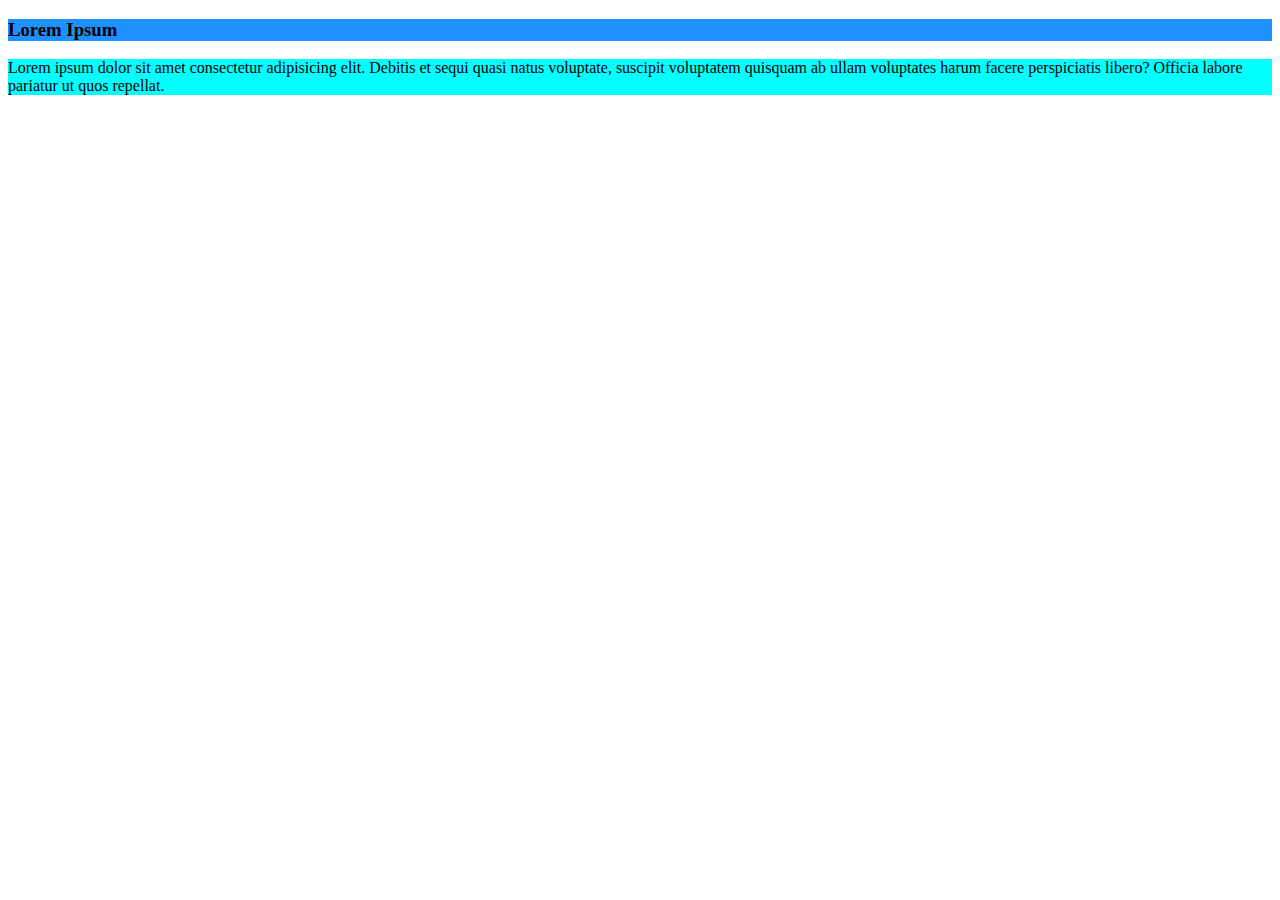
==== index.html @ cef72b93 "add background color" ====
<!DOCTYPE html>
<html lang="en">
<head>
    <meta charset="UTF-8">
    <meta name="viewport" content="width=device-width, initial-scale=1.0">
    <title>Document</title>
</head>
<body>
    <h3 style="background-color: dodgerblue;">Lorem Ipsum</h3>
    <p style="background-color: aqua;">Lorem ipsum dolor sit amet consectetur adipisicing elit. Debitis et sequi quasi natus voluptate, suscipit voluptatem quisquam ab ullam voluptates harum facere perspiciatis libero? Officia labore pariatur ut quos repellat.</p>
</body>
</html>
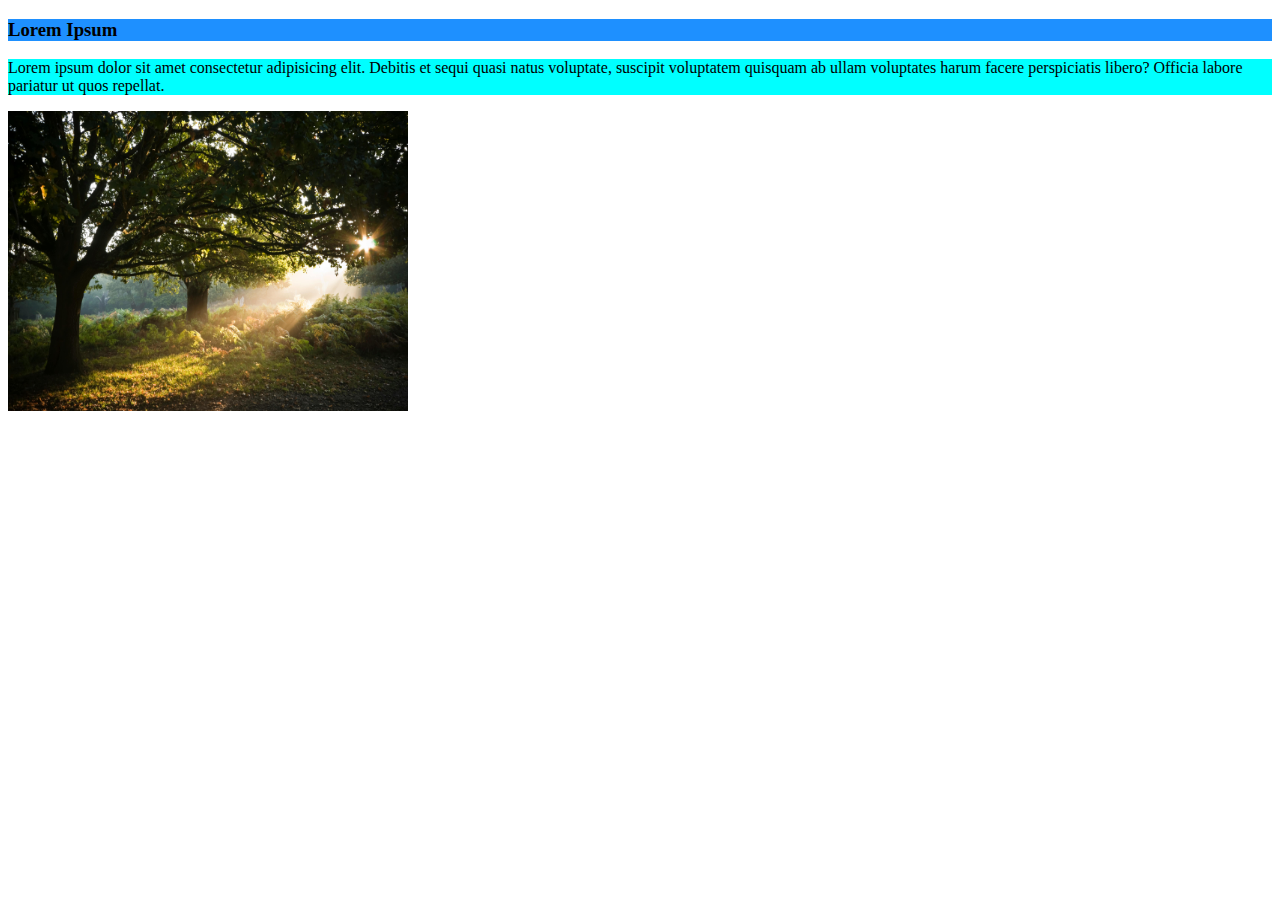
==== commit b20fd5e2: "added images" ====
--- a/index.html
+++ b/index.html
@@ -8,5 +8,6 @@
 <body>
     <h3 style="background-color: dodgerblue;">Lorem Ipsum</h3>
     <p style="background-color: aqua;">Lorem ipsum dolor sit amet consectetur adipisicing elit. Debitis et sequi quasi natus voluptate, suscipit voluptatem quisquam ab ullam voluptates harum facere perspiciatis libero? Officia labore pariatur ut quos repellat.</p>
+    <img src="images/nature1.jpg" alt="nature image" style="width: 400px; height: 300px;">
 </body>
 </html>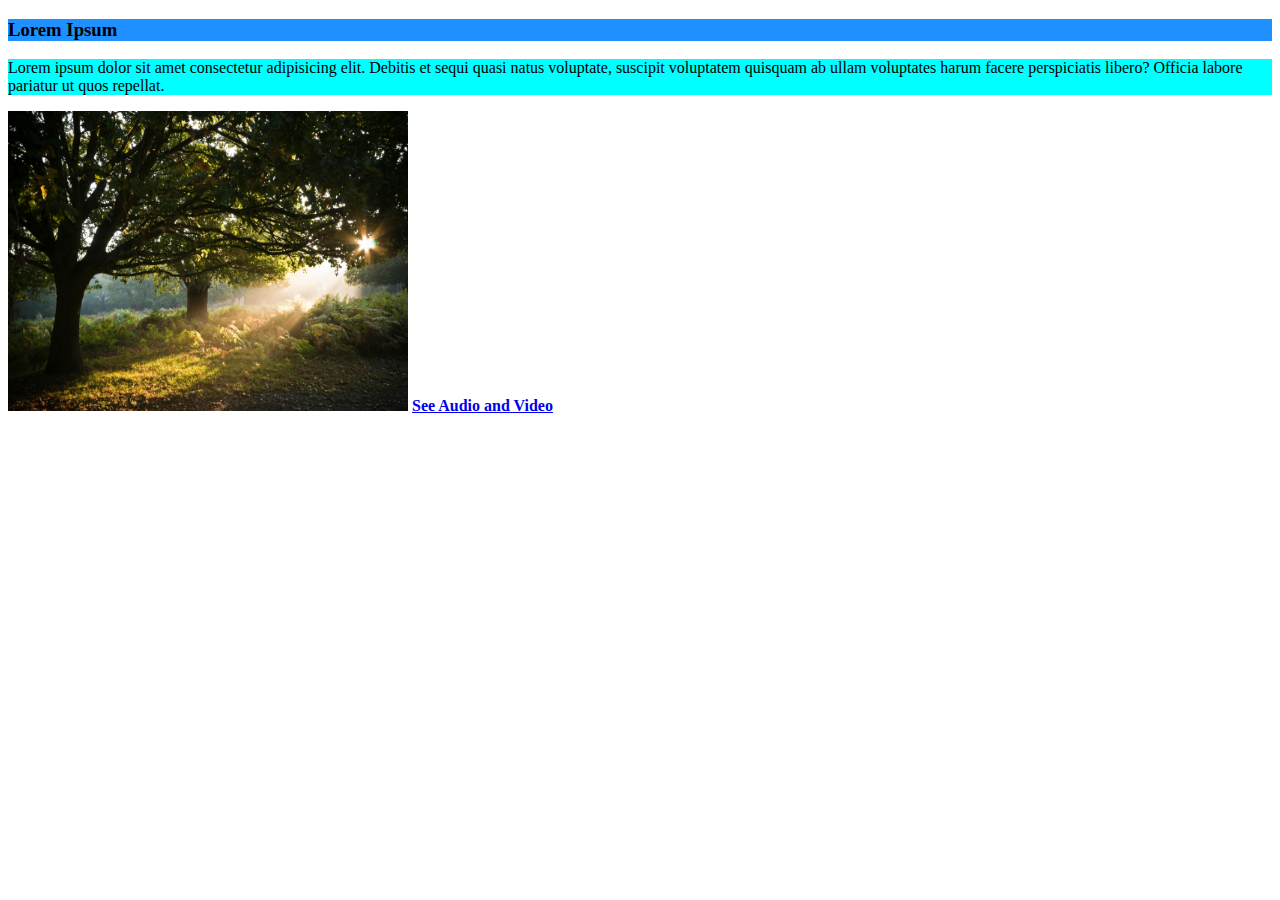
==== commit 66c30886: "connect to another file" ====
--- a/index.html
+++ b/index.html
@@ -9,5 +9,7 @@
     <h3 style="background-color: dodgerblue;">Lorem Ipsum</h3>
     <p style="background-color: aqua;">Lorem ipsum dolor sit amet consectetur adipisicing elit. Debitis et sequi quasi natus voluptate, suscipit voluptatem quisquam ab ullam voluptates harum facere perspiciatis libero? Officia labore pariatur ut quos repellat.</p>
     <img src="images/nature1.jpg" alt="nature image" style="width: 400px; height: 300px;">
+    <b><a href="video.html">See Audio and Video</a></b>
+    
 </body>
 </html>